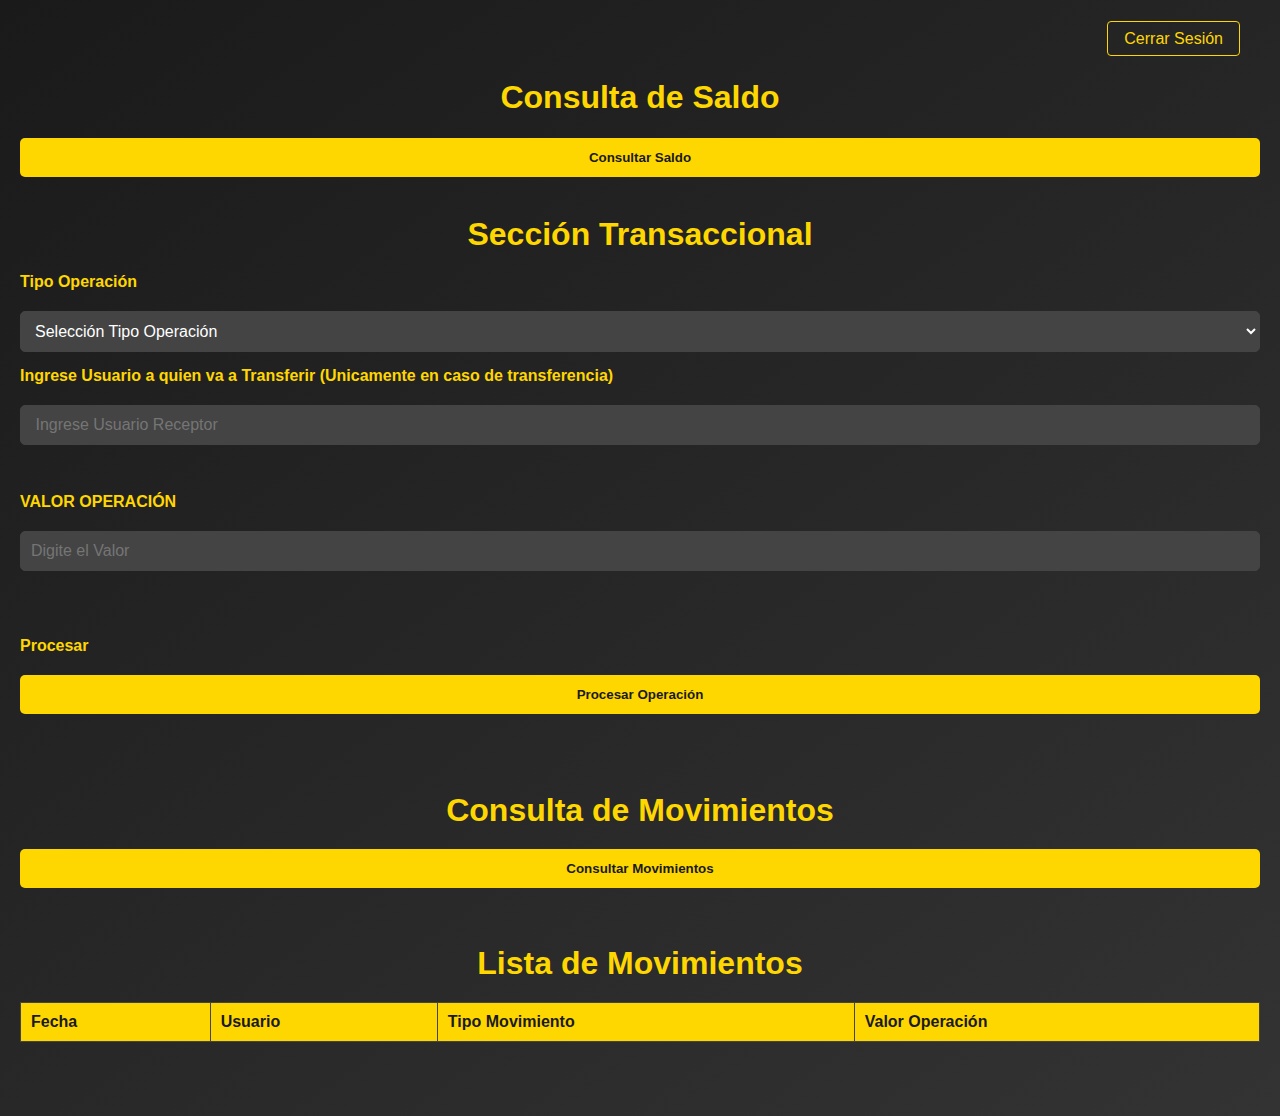
==== views/vistaOperaciones.html @ 88e4d6f3 "se crea pryecto y primera vista" ====
<!DOCTYPE html>
<html lang="en">
<head>
    <meta charset="UTF-8">
    <meta name="viewport" content="width=device-width, initial-scale=1.0">
    <link rel="stylesheet" href="">  
    <link rel="icon" href="https://cdn-icons-png.flaticon.com/512/10677/10677650.png">  
    <title>Operaciones</title>
</head>
<style>
    
body {
    font-family: 'Arial', sans-serif;
    background: linear-gradient(145deg, #1a1a1a, #333333);
    color: #f1f1f1;
    margin: 0;
    padding: 20px;
}

h1 {
    text-align: center;
    color: gold;
    margin-bottom: 20px;
}

button {
    width: 100%;
    padding: 12px;
    background: gold;
    color: #1a1a1a;
    font-weight: bold;
    border: none;
    border-radius: 5px;
    cursor: pointer;
    transition: transform 0.3s ease, background-color 0.3s ease;
}

button:hover {
    background-color: goldenrod;
    transform: scale(1.00);
}

button:active {
    background-color: goldenrod;
}


#formulario {
    display: grid;
    grid-template-columns: 1fr;
    gap: 15px;
    margin: 20px 0;
    padding: 0;
    border: none;
    background: none;
    box-shadow: none;
}

#formulario label {
    margin-bottom: 5px;
    font-weight: bold;
    color: gold;
}

#formulario input, #formulario select {
    width: 100%;
    padding: 10px;
    border: 1px solid #444;
    border-radius: 5px;
    background-color: #444;
    color: white;
    font-size: 16px; 
    box-sizing: border-box;
}


#formulario input[type="number"] {
    appearance: textfield; 
}


#tablamovimientos {
    width: 100%;
    border-collapse: collapse;
    margin: 20px 0;
    font-size: 16px;
    text-align: left;
    background-color: #2a2a2a;
    border: 1px solid #444;
    border-radius: 10px;
}

#tablamovimientos th, #tablamovimientos td {
    padding: 10px;
    border: 1px solid #444;
    color: #f1f1f1;
}

#tablamovimientos th {
    background-color: gold;
    color: #1a1a1a;
}

#tablamovimientos tr:nth-child(even) {
    background-color: #333;
}

#tablamovimientos tr:nth-child(odd) {
    background-color: #2a2a2a;
}


#mostrarmovimientos {
    text-align: center;
    color: gold;
    font-weight: bold;
    margin-top: 20px;
}

.cerrarsesion {
    text-align: right; 
    padding: 10px 20px; 
}

.cerrarsesion a {
    color: gold; 
    text-decoration: none; 
    font-size: 16px; 
    border: 1px solid gold; 
    padding: 8px 16px; 
    border-radius: 4px; 
    transition: background-color 0.3s ease, color 0.3s ease; 
}

.cerrarsesion a:hover {
    background-color: goldenrod; 
    color: black; 
}


</style>
<body id="operaciones">

    <nav class="cerrarsesion">
        <a href="/index.html">Cerrar Sesión</a>
    </nav>
<h1>Consulta de Saldo</h1>   

<h1 id="saldo"></h1>

<button type="button" onclick="saldo()">Consultar Saldo</button>
<br><br>

<h1>Sección Transaccional</h1>
<form id="formulario">

    <label for="">Tipo Operación</label>
    <select name="" id="tipotransaccion">
        <option selected>Selección Tipo Operación</option>
        <option value="adicion">Consignar</option>
        <option value="retiro">Retirar</option>
        <option value="transferencia">Transferir</option>
    </select>
    <label for="">Ingrese Usuario a quien va a Transferir (Unicamente en caso de transferencia)</label>
    <input type="text" id="receptor" placeholder=" Ingrese Usuario Receptor">
    <br>
    <label for="">VALOR OPERACIÓN</label>
    <input type="number" id="monto" placeholder="Digite el Valor">
    <br><br>
    <label for="">Procesar</label>
    <button type="button" onclick="operaciones()">Procesar Operación</button>

    
</form>
<br><br>

<h1>Consulta de Movimientos</h1>    

<button type="button" onclick="cargarTablaMovimientos()">Consultar Movimientos</button>
<br><br><br>


<div class="">
    <h1>Lista de Movimientos</h1>
    <table id="tablamovimientos">
        <thead>
            <tr>
                <th>Fecha</th>
                <th>Usuario</th>
                <th>Tipo Movimiento</th>
                <th>Valor Operación</th>
            </tr>
        </thead>
        <tbody>
            <!-- Las filas de la tabla las lleno desde JavaScript -->
        </tbody>
    </table>
</div>





<!-- lo agrego para poder mostrar movimientos -->
<p id="mostrarmovimientos">
    <br>
</p>


<script src="./js/scriptOperecionesB.js"></script>
</body>
</html>
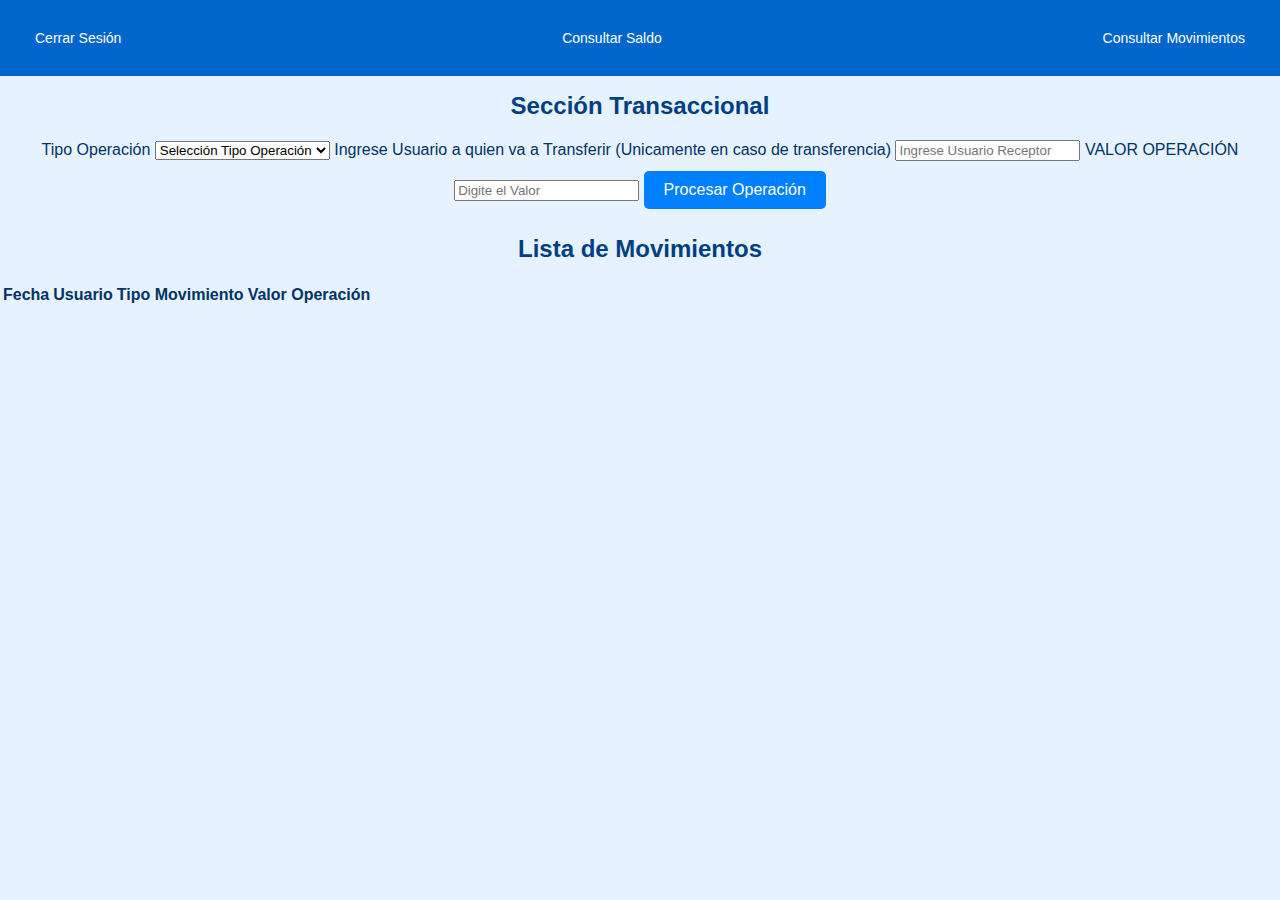
==== commit 45e47716: "se finaliza proyecto" ====
--- a/views/vistaOperaciones.html
+++ b/views/vistaOperaciones.html
@@ -3,210 +3,58 @@
 <head>
     <meta charset="UTF-8">
     <meta name="viewport" content="width=device-width, initial-scale=1.0">
-    <link rel="stylesheet" href="">  
     <link rel="icon" href="https://cdn-icons-png.flaticon.com/512/10677/10677650.png">  
     <title>Operaciones</title>
+    <link rel="stylesheet" href="../styles/vistaOperaciones.css">
 </head>
-<style>
-    
-body {
-    font-family: 'Arial', sans-serif;
-    background: linear-gradient(145deg, #1a1a1a, #333333);
-    color: #f1f1f1;
-    margin: 0;
-    padding: 20px;
-}
-
-h1 {
-    text-align: center;
-    color: gold;
-    margin-bottom: 20px;
-}
-
-button {
-    width: 100%;
-    padding: 12px;
-    background: gold;
-    color: #1a1a1a;
-    font-weight: bold;
-    border: none;
-    border-radius: 5px;
-    cursor: pointer;
-    transition: transform 0.3s ease, background-color 0.3s ease;
-}
-
-button:hover {
-    background-color: goldenrod;
-    transform: scale(1.00);
-}
-
-button:active {
-    background-color: goldenrod;
-}
-
-
-#formulario {
-    display: grid;
-    grid-template-columns: 1fr;
-    gap: 15px;
-    margin: 20px 0;
-    padding: 0;
-    border: none;
-    background: none;
-    box-shadow: none;
-}
-
-#formulario label {
-    margin-bottom: 5px;
-    font-weight: bold;
-    color: gold;
-}
-
-#formulario input, #formulario select {
-    width: 100%;
-    padding: 10px;
-    border: 1px solid #444;
-    border-radius: 5px;
-    background-color: #444;
-    color: white;
-    font-size: 16px; 
-    box-sizing: border-box;
-}
-
-
-#formulario input[type="number"] {
-    appearance: textfield; 
-}
-
-
-#tablamovimientos {
-    width: 100%;
-    border-collapse: collapse;
-    margin: 20px 0;
-    font-size: 16px;
-    text-align: left;
-    background-color: #2a2a2a;
-    border: 1px solid #444;
-    border-radius: 10px;
-}
-
-#tablamovimientos th, #tablamovimientos td {
-    padding: 10px;
-    border: 1px solid #444;
-    color: #f1f1f1;
-}
-
-#tablamovimientos th {
-    background-color: gold;
-    color: #1a1a1a;
-}
-
-#tablamovimientos tr:nth-child(even) {
-    background-color: #333;
-}
-
-#tablamovimientos tr:nth-child(odd) {
-    background-color: #2a2a2a;
-}
-
-
-#mostrarmovimientos {
-    text-align: center;
-    color: gold;
-    font-weight: bold;
-    margin-top: 20px;
-}
-
-.cerrarsesion {
-    text-align: right; 
-    padding: 10px 20px; 
-}
-
-.cerrarsesion a {
-    color: gold; 
-    text-decoration: none; 
-    font-size: 16px; 
-    border: 1px solid gold; 
-    padding: 8px 16px; 
-    border-radius: 4px; 
-    transition: background-color 0.3s ease, color 0.3s ease; 
-}
-
-.cerrarsesion a:hover {
-    background-color: goldenrod; 
-    color: black; 
-}
-
-
-</style>
 <body id="operaciones">
 
-    <nav class="cerrarsesion">
-        <a href="/index.html">Cerrar Sesión</a>
+    <nav class="navbar">
+        <a href="../views/index.html">Cerrar Sesión</a>
+        <button class="btn" type="button" onclick="saldo()">Consultar Saldo</button>
+        <button class="btn" type="button" onclick="cargarTablaMovimientos()">Consultar Movimientos</button>
     </nav>
-<h1>Consulta de Saldo</h1>   
 
-<h1 id="saldo"></h1>
+    <main>
+        <section class="transaccional">
+            <h1>Sección Transaccional</h1>
+            <form id="formulario" class="formulario">
+                <label for="tipotransaccion">Tipo Operación</label>
+                <select id="tipotransaccion">
+                    <option selected>Selección Tipo Operación</option>
+                    <option value="adicion">Consignar</option>
+                    <option value="retiro">Retirar</option>
+                    <option value="transferencia">Transferir</option>
+                </select>
 
-<button type="button" onclick="saldo()">Consultar Saldo</button>
-<br><br>
+                <label for="receptor">Ingrese Usuario a quien va a Transferir (Unicamente en caso de transferencia)</label>
+                <input type="text" id="receptor" placeholder="Ingrese Usuario Receptor">
 
-<h1>Sección Transaccional</h1>
-<form id="formulario">
+                <label for="monto">VALOR OPERACIÓN</label>
+                <input type="number" id="monto" placeholder="Digite el Valor">
 
-    <label for="">Tipo Operación</label>
-    <select name="" id="tipotransaccion">
-        <option selected>Selección Tipo Operación</option>
-        <option value="adicion">Consignar</option>
-        <option value="retiro">Retirar</option>
-        <option value="transferencia">Transferir</option>
-    </select>
-    <label for="">Ingrese Usuario a quien va a Transferir (Unicamente en caso de transferencia)</label>
-    <input type="text" id="receptor" placeholder=" Ingrese Usuario Receptor">
-    <br>
-    <label for="">VALOR OPERACIÓN</label>
-    <input type="number" id="monto" placeholder="Digite el Valor">
-    <br><br>
-    <label for="">Procesar</label>
-    <button type="button" onclick="operaciones()">Procesar Operación</button>
+                <button class="btn" type="button" onclick="operaciones()">Procesar Operación</button>
+            </form>
+        </section>
 
-    
-</form>
-<br><br>
+        <section class="movimientos">
+            <h1>Lista de Movimientos</h1>
+            <table id="tablamovimientos">
+                <thead>
+                    <tr>
+                        <th>Fecha</th>
+                        <th>Usuario</th>
+                        <th>Tipo Movimiento</th>
+                        <th>Valor Operación</th>
+                    </tr>
+                </thead>
+                <tbody>
+                    <!-- Las filas de la tabla las lleno desde JavaScript -->
+                </tbody>
+            </table>
+        </section>
+    </main>
 
-<h1>Consulta de Movimientos</h1>    
-
-<button type="button" onclick="cargarTablaMovimientos()">Consultar Movimientos</button>
-<br><br><br>
-
-
-<div class="">
-    <h1>Lista de Movimientos</h1>
-    <table id="tablamovimientos">
-        <thead>
-            <tr>
-                <th>Fecha</th>
-                <th>Usuario</th>
-                <th>Tipo Movimiento</th>
-                <th>Valor Operación</th>
-            </tr>
-        </thead>
-        <tbody>
-            <!-- Las filas de la tabla las lleno desde JavaScript -->
-        </tbody>
-    </table>
-</div>
-
-
-
-
-
-<!-- lo agrego para poder mostrar movimientos -->
-<p id="mostrarmovimientos">
-    <br>
-</p>
-
-
-<script src="./js/scriptOperecionesB.js"></script>
+    <script src="../js/vistaOperaciones.js"></script>
 </body>
-</html>+</html>
--- a/styles/vistaOperaciones.css
+++ b/styles/vistaOperaciones.css
@@ -0,0 +1,54 @@
+/* Estilo general */
+body {
+    font-family: Arial, sans-serif;
+    margin: 0;
+    padding: 0;
+    background-color: #e6f2ff; /* Fondo azul claro */
+    color: #003366; /* Azul oscuro */
+    text-align: center;
+}
+
+h1 {
+    font-size: 24px;
+    margin-bottom: 20px;
+    color: #004080; /* Azul intenso */
+}
+
+.navbar {
+    display: flex;
+    justify-content: space-between;
+    align-items: center;
+    padding: 10px 20px;
+    background-color: #0066cc; /* Azul */
+    color: white;
+}
+
+.navbar a, .navbar .btn {
+    text-decoration: none;
+    color: white;
+    background-color: #0066cc; /* Azul */
+    padding: 10px 15px;
+    border-radius: 5px;
+    font-size: 14px;
+    transition: background-color 0.3s ease;
+}
+
+.navbar a:hover, .navbar .btn:hover {
+    background-color: #004080;
+}
+
+/* Botones */
+.btn {
+    background-color: #0080ff; /* Azul brillante */
+    color: white;
+    border: none;
+    padding: 10px 20px;
+    border-radius: 5px;
+    cursor: pointer;
+    font-size: 16px;
+    margin: 10px 0;
+    transition: background-color 0.3s ease, transform 0.2s ease;
+}
+
+.btn:hover {
+    background-color: #0059b3;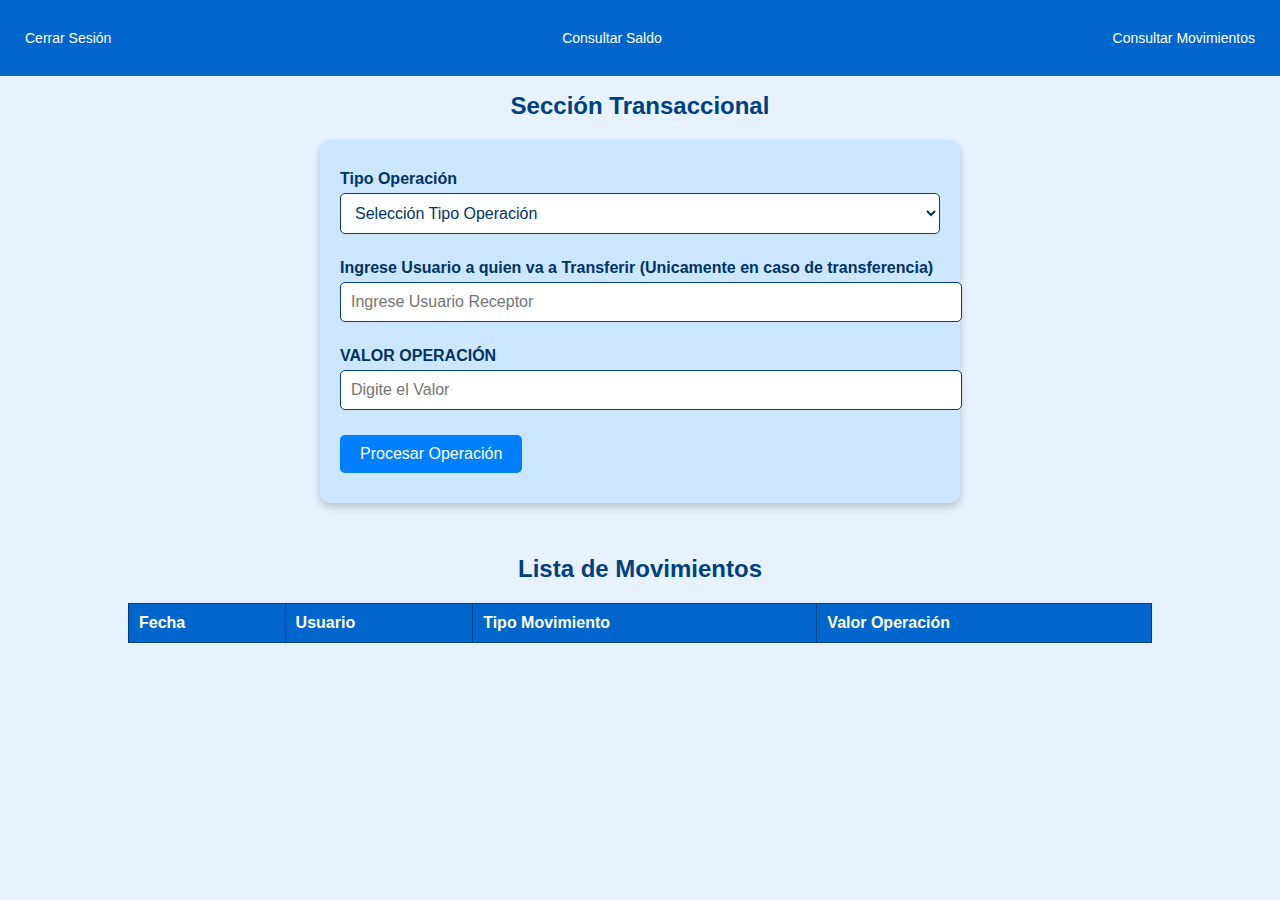
==== commit ab6e9b8b: "se corrigen bugs" ====
--- a/views/vistaOperaciones.html
+++ b/views/vistaOperaciones.html
@@ -9,51 +9,52 @@
 </head>
 <body id="operaciones">
 
-    <nav class="navbar">
+    <nav class="cerrarsesion">
         <a href="../views/index.html">Cerrar Sesión</a>
         <button class="btn" type="button" onclick="saldo()">Consultar Saldo</button>
         <button class="btn" type="button" onclick="cargarTablaMovimientos()">Consultar Movimientos</button>
     </nav>
 
-    <main>
-        <section class="transaccional">
-            <h1>Sección Transaccional</h1>
-            <form id="formulario" class="formulario">
-                <label for="tipotransaccion">Tipo Operación</label>
-                <select id="tipotransaccion">
-                    <option selected>Selección Tipo Operación</option>
-                    <option value="adicion">Consignar</option>
-                    <option value="retiro">Retirar</option>
-                    <option value="transferencia">Transferir</option>
-                </select>
+    <h1>Sección Transaccional</h1>
+    <form id="formulario" class="formulario">
+        <label for="tipotransaccion">Tipo Operación</label>
+        <select id="tipotransaccion">
+            <option selected>Selección Tipo Operación</option>
+            <option value="adicion">Consignar</option>
+            <option value="retiro">Retirar</option>
+            <option value="transferencia">Transferir</option>
+        </select>
 
-                <label for="receptor">Ingrese Usuario a quien va a Transferir (Unicamente en caso de transferencia)</label>
-                <input type="text" id="receptor" placeholder="Ingrese Usuario Receptor">
+        <label for="receptor">Ingrese Usuario a quien va a Transferir (Unicamente en caso de transferencia)</label>
+        <input type="text" id="receptor" placeholder="Ingrese Usuario Receptor">
 
-                <label for="monto">VALOR OPERACIÓN</label>
-                <input type="number" id="monto" placeholder="Digite el Valor">
+        <label for="monto">VALOR OPERACIÓN</label>
+        <input type="number" id="monto" placeholder="Digite el Valor">
 
-                <button class="btn" type="button" onclick="operaciones()">Procesar Operación</button>
-            </form>
-        </section>
+        <button class="btn" type="button" onclick="operaciones()">Procesar Operación</button>
+    </form>
+    <br><br>
 
-        <section class="movimientos">
-            <h1>Lista de Movimientos</h1>
-            <table id="tablamovimientos">
-                <thead>
-                    <tr>
-                        <th>Fecha</th>
-                        <th>Usuario</th>
-                        <th>Tipo Movimiento</th>
-                        <th>Valor Operación</th>
-                    </tr>
-                </thead>
-                <tbody>
-                    <!-- Las filas de la tabla las lleno desde JavaScript -->
-                </tbody>
-            </table>
-        </section>
-    </main>
+    <div id="movimientos">
+        <h1>Lista de Movimientos</h1>
+        <table id="tablamovimientos">
+            <thead>
+                <tr>
+                    <th>Fecha</th>
+                    <th>Usuario</th>
+                    <th>Tipo Movimiento</th>
+                    <th>Valor Operación</th>
+                </tr>
+            </thead>
+            <tbody>
+                <!-- Las filas de la tabla las lleno desde JavaScript -->
+            </tbody>
+        </table>
+    </div>
+
+    <p id="mostrarmovimientos">
+        <br>
+    </p>
 
     <script src="../js/vistaOperaciones.js"></script>
 </body>
--- a/styles/vistaOperaciones.css
+++ b/styles/vistaOperaciones.css
@@ -14,16 +14,16 @@
     color: #004080; /* Azul intenso */
 }
 
-.navbar {
+.cerrarsesion {
     display: flex;
     justify-content: space-between;
     align-items: center;
-    padding: 10px 20px;
+    padding: 10px;
     background-color: #0066cc; /* Azul */
     color: white;
 }
 
-.navbar a, .navbar .btn {
+.cerrarsesion a, .cerrarsesion .btn {
     text-decoration: none;
     color: white;
     background-color: #0066cc; /* Azul */
@@ -33,7 +33,7 @@
     transition: background-color 0.3s ease;
 }
 
-.navbar a:hover, .navbar .btn:hover {
+.cerrarsesion a:hover, .cerrarsesion .btn:hover {
     background-color: #004080;
 }
 
@@ -51,4 +51,54 @@
 }
 
 .btn:hover {
-    background-color: #0059b3;+    background-color: #0059b3; /* Azul más oscuro */
+    transform: scale(1.05);
+}
+
+/* Formulario */
+form {
+    max-width: 600px;
+    margin: 0 auto;
+    padding: 20px;
+    background-color: #cce6ff; /* Azul claro */
+    border-radius: 10px;
+    box-shadow: 0 4px 8px rgba(0, 0, 0, 0.2);
+    text-align: left;
+}
+
+form label {
+    display: block;
+    margin: 10px 0 5px;
+    font-weight: bold;
+}
+
+form input, form select {
+    width: 100%;
+    padding: 10px;
+    margin-bottom: 15px;
+    border: 1px solid #004080;
+    border-radius: 5px;
+    font-size: 16px;
+    background-color: white;
+    color: #003366;
+}
+
+/* Tabla de movimientos */
+table {
+    width: 80%;
+    margin: 20px auto;
+    border-collapse: collapse;
+    background-color: white;
+}
+
+table th, table td {
+    border: 1px solid #004080;
+    padding: 10px;
+    text-align: left;
+    color: #003366;
+}
+
+table th {
+    background-color: #0066cc;
+    color: white;
+}
